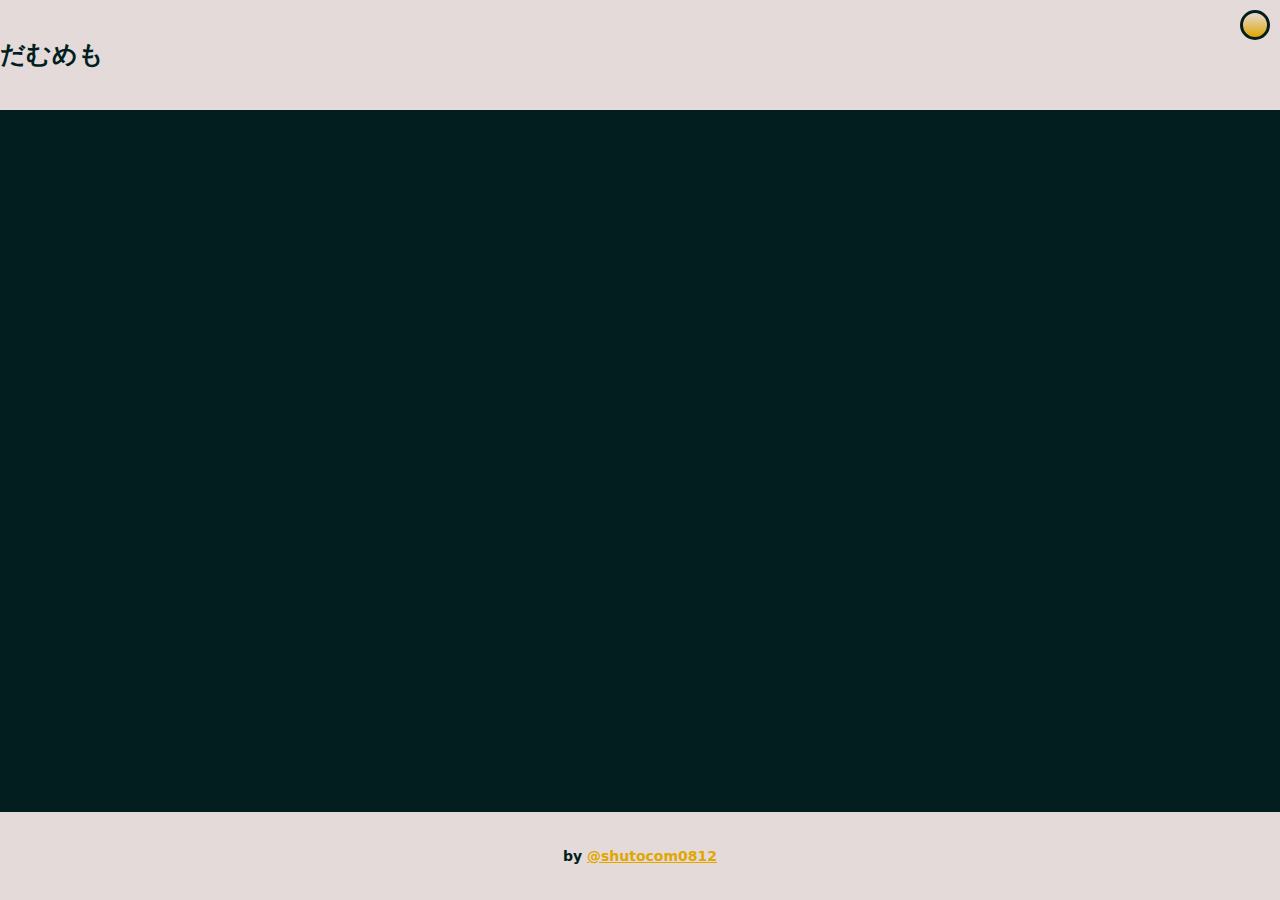
==== applications/index.html @ 17a1c6d1 "Create index.html" ====
<html lang="ja">
<head>
	<title>だむめも</title>
	<meta name="viewport" content="width=device-width,initial-scale=1.0">
	<meta name="color-scheme" content="dark light">
	<link rel="stylesheet" href="/resources/main.css?202212251000" />
	<link rel="stylesheet" href="/resources/layout.css?202212241530" />
	<script src="/resources/theme.js?202212240330" defer></script>
</head>
<body>
	<header class="header">
		<h1 class="blog-title"><a href="/" class="title-link">だむめも</a></h1>
		<nav id="headerNav" class="header-nav"></nav>
	</header>
	<main class="main">
		<article class="article">
		</article>
		<aside class="sidebar">
		</aside>
	</main>
	<footer class="footer">
		<nav id="footerNav" class="footer-nav">
			<span>by <a href="https://twitter.com/shutocom0812">@shutocom0812</a></span>
		</nav>
	</footer>
</body>
</html>
---- resources/main.css ----
/*RESET*/
fieldset{
	all: unset;
}
*, ::before, ::after{
	margin: 0;
	padding: 0;
	box-sizing: border-box;
	font-size: inherit;
}
/*ROOT*/
:root{
	--white: #E4DAD9;
	--black: #021e1e;
	--gray: #808080;
	--color1: #E5996D;
	--color2: #642327;
	--color3: #AD4133;

	--height: 2.5rem;
	--font: bold 3vw/2 sans;
	--gap: 1vw;
	--radius: 4px;
}
@media screen and (min-width: 700px) {
	:root{
		--height: 30px;
		--font: bold 14px/2 sans;
		--gap: 0.5vw;
	}
}

/*MAIN*/
html{
	font: var(--font);
	color: var(--color1);
}
body{
	min-height: 100vh;
	background: var(--color1);
}

/*COMPONENTS*/
::selection{
	color: var(--color2);
	background-color: var(--color1);
}
/*PALAGRAPH*/
p{
	text-indent: 1em;
}
/*LINK*/
a{
	color: var(--color3);
}
/*FORM*/
/*FIELDSET*/
fieldset{
	display: block;
	box-sizing: border-box;
	margin: calc(var(--gap) * 2) var(--gap);
	padding: calc(var(--gap) * 2);
	padding-top: 0;
	background-color: var(--color2);
	border: none;
	border-radius: var(--radius);
}
legend{
	padding: var(--gap) calc(var(--gap) * 2);
	background-color: var(--color2);
	font-size: 1.2em;
	color: var(--color1);
	border-radius: var(--radius);
}
/*INPUT*/
input[type="text"], input[type="number"]{
	padding: 4px;
	background: transparent;
	font: var(--font);
	color: var(--color1);
	border: 3px solid var(--color1);
	border-radius: var(--radius);
	caret-color: var(--color2);
	appearance: none;
	outline: none;
}
input[type="text"]::placeholder, input[type="number"]::placeholder{
	color: var(--color1);
	opacity: 0.8;
}
input[type="text"]:hover, input[type="number"]:hover, 
input[type="text"]:focus, input[type="number"]:focus{
	background-color: var(--color1);
	color: var(--color2);
	border-color: var(--color1);
}
input[type="text"]:hover::placeholder, input[type="number"]:hover::placeholder, 
input[type="text"]:focus::placeholder, input[type="number"]:focus::placeholder{
	color: var(--color2);
}
input[type="text"]:invalid, input[type="number"]:invalid, select:invalid{
	background-color: var(--color3);
	border-color: var(--color3);
	caret-color: var(--color1);
}
input[type="text"]:invalid:hover, input[type="number"]:invalid:hover,
input[type="text"]:invalid:focus, input[type="number"]:invalid:focus{
	background-color: var(--color1);
	border-color: var(--color3);
	caret-color: var(--color2);
}
input[type="text"]:disabled, input[type="number"]:disabled{
	border-color: var(--gray);
	color: var(--gray);
	opacity: 0.9;
}
input[type="text"]:disabled::placeholder, input[type="number"]:disabled::placeholder{
	color: var(--gray);
	opacity: 0.9;
}
input[type="radio"], input[type="checkbox"]{
	width: 0;
	height: 0;
	opacity: 0;
}
input[type="radio"] + label{
	display: inline-flex;
	padding: 0 3px;
	color: var(--color1);
	align-items: center;
	border: 3px double var(--color1);
	border-radius: var(--radius);
}
input[type="radio"]:hover + label, 
input[type="radio"]:focus + label{
	color: var(--color3);
	border-color: var(--color3);
}
input[type="radio"]:checked + label{
	background-color: var(--color1);
	color: var(--color2);
	border: 3px solid var(--color1);
}
input[type="radio"]:disabled + label{
	border-color: var(--gray);
	color: var(--gray);
	opacity: 0.9;
}
input[type="checkbox"] + label{
	position: relative;
	display: inline-block;
	width: 30px;
	height: 30px;
	background: var(--color3);
	border-radius: var(--radius);
}
input[type="checkbox"]:checked + label{
	background-color: var(--color1);
}
input[type="checkbox"]:disabled + label{
	background-color: var(--gray);
	opacity: 0.9;
}
input[type="checkbox"]:checked + label::before {
	content: "";
	display: block;
	position: absolute;
	top: 50%;
	left: 50%;
	width: 40%;
	height: 4px;
	background-color: var(--color2);
	border-radius: var(--radius);
	transform: translate(-6px, 5px) rotateZ(-135deg);
	transform-origin: 2px 2px;
}
input[type="checkbox"]:checked + label::after {
	content: "";
	display: block;
	position: absolute;
	top: 50%;
	left: 50%;
	width: 76%;
	height: 4px;
	background-color: var(--color2);
	border-radius: var(--radius);
	transform: translate(-6px, 5px) rotateZ(-45deg);
	transform-origin: 2px 2px;
}
/*BUTTON*/
button{
	padding: var(--gap);
	background: transparent;
	font: var(--font);
	border: 3px solid var(--color1);
	border-radius: var(--radius);
	outline: none;
	transition-duration: 0.1s;
}
button:hover, button:focus{
	background-color: var(--color1);
	transform: scale(0.9);
}
button:disabled{
	border-color: var(--gray);
	color: var(--gray);
	background-color: transparent;
	opacity: 0.9;
}
/*SELECT*/
select{
	background-color: transparent;
	font: var(--font);
	color: var(--color1);
	text-overflow: ellipsis;
	border: 3px solid var(--color1);
	border-radius: var(--radius);
	outline: none;
}
select:hover, select:focus{
	background-color: var(--color1);
	color: var(--color2);
	border-color: var(--color1);
}
select:disabled{
	border-color: var(--gray);
	color: var(--gray);
	opacity: 0.9;
}
option{
	font: var(--font);
}

/*THEME*/
.theme-button{
	display: flex;
	position: fixed;
	top: 10px;
	right: 10px;
	width: 30px;
	height: 30px;
	line-height: 1;
	background: linear-gradient(var(--color2) 0%, var(--color3) 100%);
	color: var(--color1);
	border: 3px solid var(--color1);
	border-radius: 50%;
	z-index: 1;
	align-items: center;
	justify-content: center;
}


/*ORIDINAL*/
strong{
	font-size: 1.2em;
	text-decoration: var(--color3) underline wavy;
}
---- resources/layout.css ----
/*LAYOUT*/
body{
	display: flex;
	min-height: 100vh;
	flex-direction: column;
}

/*HEADER*/
.header{
	display: flex;
	width: 100%;
	padding: 30px 0;
	background: var(--color2);
	justify-content: center;
	align-items: center;
	
}
.blog-title{
	display: block;
	width: 100%;
	height: 100%;
	font-size: 1.8rem;
}
.blog-title a{
	display: block;
	width: 100%;
	height: 100%;
	color: var(--color1);
	text-decoration: none;
}

/*ARTICLE*/
.main{
	display: flex;
	width: 100%;
	padding: var(--gap);
	flex-flow: row wrap;
	flex-grow: 1;
}
.article, .sidebar{
	width: 100%;
	padding: calc(var(--gap) * 2);
}
@media screen and (min-width: 700px){
	.article{
		width: 70%;
	}
	.sidebar{
		width: calc(30% - var(--gap));
		margin-left: var(--gap);
	}
}
.main-title{
	font-size: 1.5rem;
	color: var(--color2);
	text-align: center;
}

/*FOOTER*/
.footer{
	width: 100%;
	padding: 30px 0;
	background: var(--color2);
	text-align: center;
}
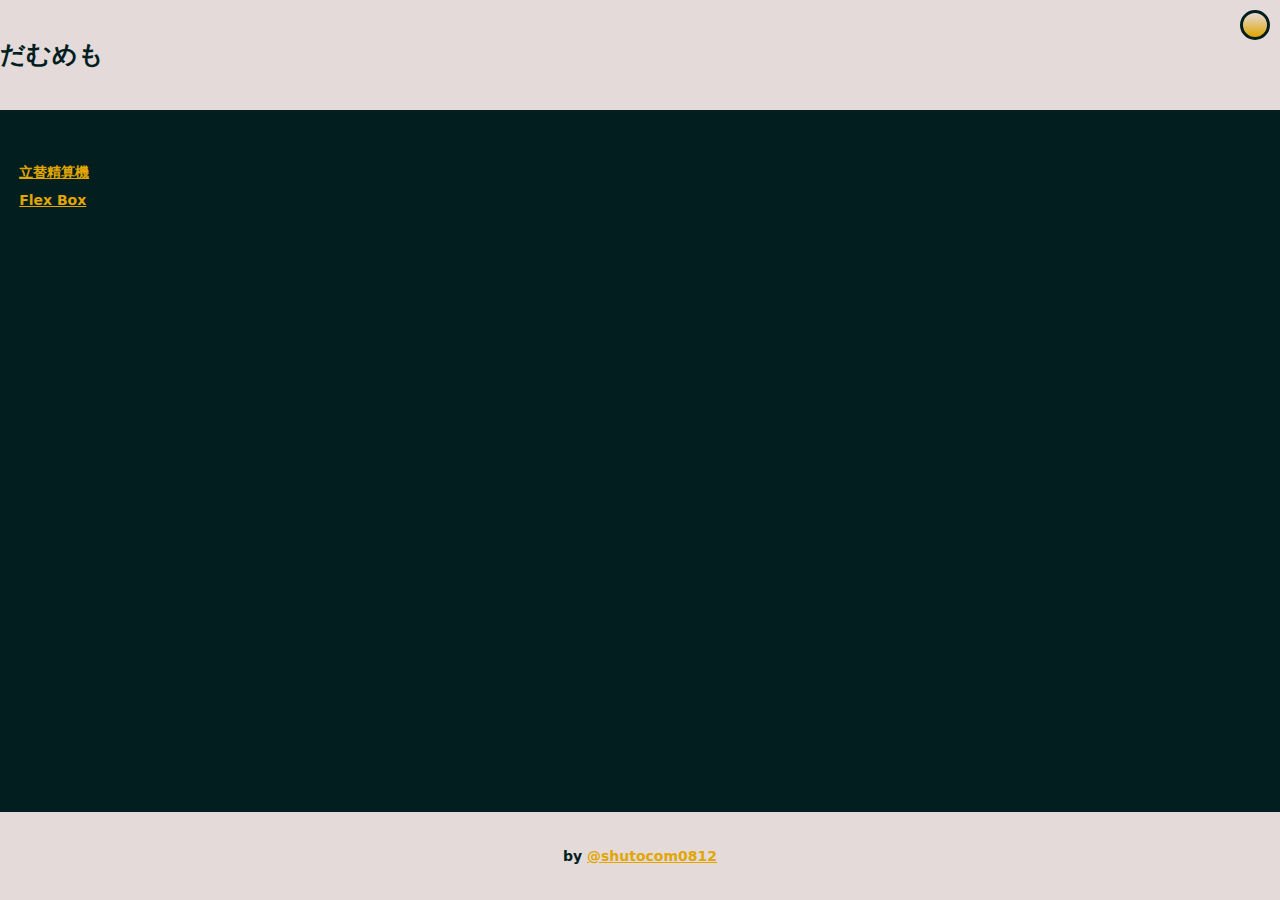
==== commit 07471ba8: "Update index.html" ====
--- a/applications/index.html
+++ b/applications/index.html
@@ -3,17 +3,28 @@
 	<title>だむめも</title>
 	<meta name="viewport" content="width=device-width,initial-scale=1.0">
 	<meta name="color-scheme" content="dark light">
-	<link rel="stylesheet" href="/resources/main.css?202212251000" />
-	<link rel="stylesheet" href="/resources/layout.css?202212241530" />
-	<script src="/resources/theme.js?202212240330" defer></script>
+	<link rel="stylesheet" href="/resources/main.css" />
+	<link rel="stylesheet" href="/resources/layout.css" />
+	<script src="/resources/theme.js" defer></script>
 </head>
 <body>
 	<header class="header">
-		<h1 class="blog-title"><a href="/" class="title-link">だむめも</a></h1>
+		<h2 class="blog-title"><a href="/" class="title-link">だむめも</a></h2>
 		<nav id="headerNav" class="header-nav"></nav>
 	</header>
 	<main class="main">
 		<article class="article">
+			<h1>ツール一覧</h1>
+			<a href="/applications/split.html">
+				<article>
+					<h2>立替精算機</h2>
+				</article>
+			</a>
+			<a href="/applications/flex.html">
+				<article>
+					<h2>Flex Box</h2>
+				</article>
+			</a>
 		</article>
 		<aside class="sidebar">
 		</aside>
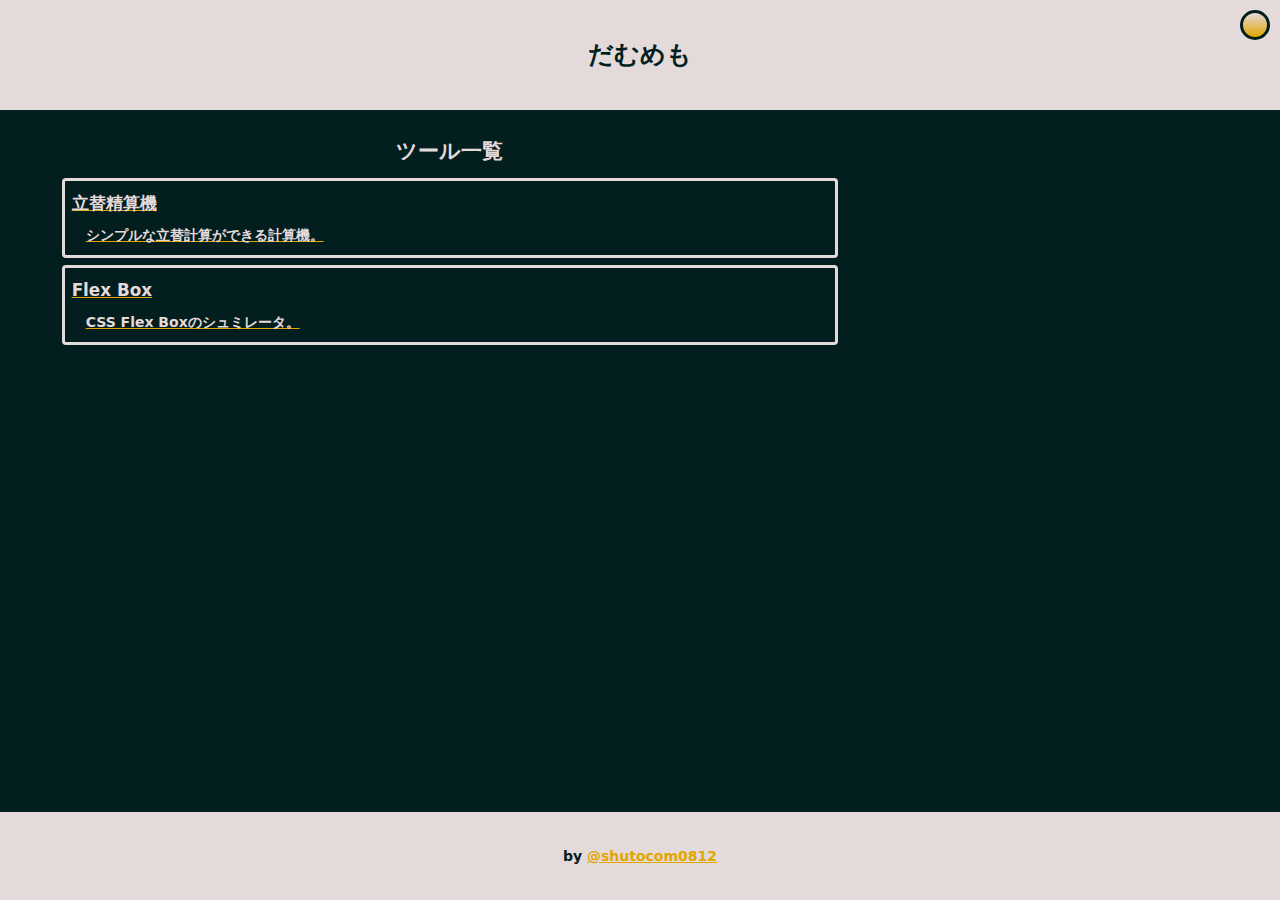
==== commit 1b763930: "Update index.html" ====
--- a/applications/index.html
+++ b/applications/index.html
@@ -1,11 +1,13 @@
+<!DOCTYPE html>
 <html lang="ja">
 <head>
-	<title>だむめも</title>
+	<title>ツール一覧 | だむめも</title>
+	<meta name="discription" content="制作したツールの一覧">
 	<meta name="viewport" content="width=device-width,initial-scale=1.0">
 	<meta name="color-scheme" content="dark light">
 	<link rel="stylesheet" href="/resources/main.css" />
 	<link rel="stylesheet" href="/resources/layout.css" />
-	<script src="/resources/theme.js" defer></script>
+	<script src="/resources/theme.js" type="module"></script>
 </head>
 <body>
 	<header class="header">
@@ -14,15 +16,17 @@
 	</header>
 	<main class="main">
 		<article class="article">
-			<h1>ツール一覧</h1>
+			<h1 class="main-title">ツール一覧</h1>
 			<a href="/applications/split.html">
-				<article>
-					<h2>立替精算機</h2>
+				<article class="article-item">
+					<h3 class="article-title">立替精算機</h3>
+					<p>シンプルな立替計算ができる計算機。</p>
 				</article>
 			</a>
 			<a href="/applications/flex.html">
-				<article>
-					<h2>Flex Box</h2>
+				<article class="article-item">
+					<h3 class="article-title">Flex Box</h3>
+					<p>CSS Flex Boxのシュミレータ。</p>
 				</article>
 			</a>
 		</article>
@@ -34,5 +38,6 @@
 			<span>by <a href="https://twitter.com/shutocom0812">@shutocom0812</a></span>
 		</nav>
 	</footer>
+	<nav id="navOption"></nav>
 </body>
 </html>
--- a/resources/main.css
+++ b/resources/main.css
@@ -7,33 +7,30 @@
 	margin: 0;
 	padding: 0;
 	box-sizing: border-box;
-	font-size: inherit;
+	font: inherit;
 }
 /*ROOT*/
 :root{
 	--white: #E4DAD9;
 	--black: #021e1e;
 	--gray: #808080;
-	--color1: #E5996D;
-	--color2: #642327;
-	--color3: #AD4133;
+	--color1: #021e1e;
+	--color2: #e4dad9;
+	--color3: #e1a600;
 
 	--height: 2.5rem;
-	--font: bold 3vw/2 sans;
 	--gap: 1vw;
 	--radius: 4px;
 }
 @media screen and (min-width: 700px) {
 	:root{
-		--height: 30px;
-		--font: bold 14px/2 sans;
 		--gap: 0.5vw;
 	}
 }
 
 /*MAIN*/
 html{
-	font: var(--font);
+	font: bold min(4vw, 14px) / 2 sans;
 	color: var(--color1);
 }
 body{
@@ -43,8 +40,8 @@
 
 /*COMPONENTS*/
 ::selection{
-	color: var(--color2);
-	background-color: var(--color1);
+	color: var(--color1);
+	background-color: var(--color3);
 }
 /*PALAGRAPH*/
 p{
@@ -74,10 +71,9 @@
 	border-radius: var(--radius);
 }
 /*INPUT*/
-input[type="text"], input[type="number"]{
+input[type="text"], input[type="number"], textarea{
 	padding: 4px;
 	background: transparent;
-	font: var(--font);
 	color: var(--color1);
 	border: 3px solid var(--color1);
 	border-radius: var(--radius);
@@ -85,37 +81,49 @@
 	appearance: none;
 	outline: none;
 }
-input[type="text"]::placeholder, input[type="number"]::placeholder{
+input[type="text"]::placeholder, 
+input[type="number"]::placeholder,
+textarea::placeholder{
 	color: var(--color1);
 	opacity: 0.8;
 }
-input[type="text"]:hover, input[type="number"]:hover, 
-input[type="text"]:focus, input[type="number"]:focus{
+input[type="text"]:hover, input[type="text"]:focus, 
+input[type="number"]:hover, input[type="number"]:focus,
+textarea:hover, textarea:focus{
 	background-color: var(--color1);
 	color: var(--color2);
 	border-color: var(--color1);
 }
-input[type="text"]:hover::placeholder, input[type="number"]:hover::placeholder, 
-input[type="text"]:focus::placeholder, input[type="number"]:focus::placeholder{
-	color: var(--color2);
-}
-input[type="text"]:invalid, input[type="number"]:invalid, select:invalid{
+input[type="text"]:hover::placeholder, input[type="text"]:focus::placeholder, 
+input[type="number"]:hover::placeholder, input[type="number"]:focus::placeholder,
+textarea:hover::placeholder, textarea:hover::placeholder{
+	color: var(--color2);
+}
+input[type="text"]:invalid, 
+input[type="number"]:invalid, 
+textarea:invalid, 
+select:invalid{
 	background-color: var(--color3);
 	border-color: var(--color3);
 	caret-color: var(--color1);
 }
-input[type="text"]:invalid:hover, input[type="number"]:invalid:hover,
-input[type="text"]:invalid:focus, input[type="number"]:invalid:focus{
+input[type="text"]:invalid:hover, input[type="text"]:invalid:focus,
+input[type="number"]:invalid:hover, input[type="number"]:invalid:focus,
+textarea:invalid:hover, textarea:invalid:focus{
 	background-color: var(--color1);
 	border-color: var(--color3);
 	caret-color: var(--color2);
 }
-input[type="text"]:disabled, input[type="number"]:disabled{
-	border-color: var(--gray);
-	color: var(--gray);
-	opacity: 0.9;
-}
-input[type="text"]:disabled::placeholder, input[type="number"]:disabled::placeholder{
+input[type="text"]:disabled, 
+input[type="number"]:disabled, 
+textarea:disabled{
+	border-color: var(--gray);
+	color: var(--gray);
+	opacity: 0.9;
+}
+input[type="text"]:disabled::placeholder, 
+input[type="number"]:disabled::placeholder, 
+textarea:disabled::placeholder{
 	color: var(--gray);
 	opacity: 0.9;
 }
@@ -129,7 +137,7 @@
 	padding: 0 3px;
 	color: var(--color1);
 	align-items: center;
-	border: 3px double var(--color1);
+	border: 5px double var(--color1);
 	border-radius: var(--radius);
 }
 input[type="radio"]:hover + label, 
@@ -140,7 +148,7 @@
 input[type="radio"]:checked + label{
 	background-color: var(--color1);
 	color: var(--color2);
-	border: 3px solid var(--color1);
+	border-color: var(--color1);
 }
 input[type="radio"]:disabled + label{
 	border-color: var(--gray);
@@ -192,7 +200,6 @@
 button{
 	padding: var(--gap);
 	background: transparent;
-	font: var(--font);
 	border: 3px solid var(--color1);
 	border-radius: var(--radius);
 	outline: none;
@@ -211,7 +218,6 @@
 /*SELECT*/
 select{
 	background-color: transparent;
-	font: var(--font);
 	color: var(--color1);
 	text-overflow: ellipsis;
 	border: 3px solid var(--color1);
@@ -227,9 +233,6 @@
 	border-color: var(--gray);
 	color: var(--gray);
 	opacity: 0.9;
-}
-option{
-	font: var(--font);
 }
 
 /*THEME*/
@@ -249,10 +252,3 @@
 	align-items: center;
 	justify-content: center;
 }
-
-
-/*ORIDINAL*/
-strong{
-	font-size: 1.2em;
-	text-decoration: var(--color3) underline wavy;
-}
--- a/resources/layout.css
+++ b/resources/layout.css
@@ -3,6 +3,7 @@
 	display: flex;
 	min-height: 100vh;
 	flex-direction: column;
+	align-items: center;
 }
 
 /*HEADER*/
@@ -18,13 +19,10 @@
 .blog-title{
 	display: block;
 	width: 100%;
-	height: 100%;
 	font-size: 1.8rem;
+	text-align: center;
 }
 .blog-title a{
-	display: block;
-	width: 100%;
-	height: 100%;
 	color: var(--color1);
 	text-decoration: none;
 }
@@ -55,6 +53,22 @@
 	color: var(--color2);
 	text-align: center;
 }
+.article a{
+	display: block;
+	width: 90%;
+	margin: var(--gap) auto;
+}
+.article-item{
+	width: 100%;
+	padding: var(--gap);
+	border: solid 3px var(--color2);
+	color: var(--color2);
+	text-decoration: none;
+	border-radius: var(--radius);
+}
+.article-title{
+	font-size: 1.2rem;
+}
 
 /*FOOTER*/
 .footer{
@@ -63,3 +77,71 @@
 	background: var(--color2);
 	text-align: center;
 }
+
+/*NAVI-OPTION*/
+#navOption{
+	display: flex;
+	position: fixed;
+	width: 100vw;
+	height: 100vh;
+	flex-direction: column;
+	align-items: center;
+	visibility: hidden;
+	z-index: 10;
+}
+#navOption *{
+	visibility: visible;
+}
+
+/*THEME*/
+.theme-button{
+	position: fixed;
+	top: 10px;
+	right: 10px;
+	width: 30px;
+	height: 30px;
+	line-height: 1;
+	background: linear-gradient(var(--color2) 0%, var(--color3) 100%);
+	color: var(--color1);
+	border: 3px solid var(--color1);
+	border-radius: 50%;
+}
+/*MODAL*/
+.modal-back{
+	position: fixed;
+	display: flex;
+	width: 100vw;
+	height: 100vh;
+	inset: 0;
+	background: rgba(0, 0, 0, 0.8);
+	backdrop-filter: blur(2px);
+	z-index: 1;
+	align-items: center;
+	justify-content: center;
+}
+.modal-window{
+	display: flex;
+	flex-direction: column;
+	align-items: center;
+	justify-content: space-around;
+	width: min(90vw, 400px);
+	padding: 20px 10px;
+	background: var(--color2);
+	color: var(--color1);
+	word-break: break-all;
+	border-radius: var(--radius);
+}
+
+/*TOAST*/
+.toast{
+	position: fixed;
+	bottom: 5vh;
+	padding: var(--gap) calc(var(--gap) * 3);
+	border-radius: var(--radius);
+	background: rgba(255, 255, 255, 0.6);
+	color: rgba(0, 0, 0, 1);
+	z-index: 2;
+}
+.close{
+	display: none;
+}
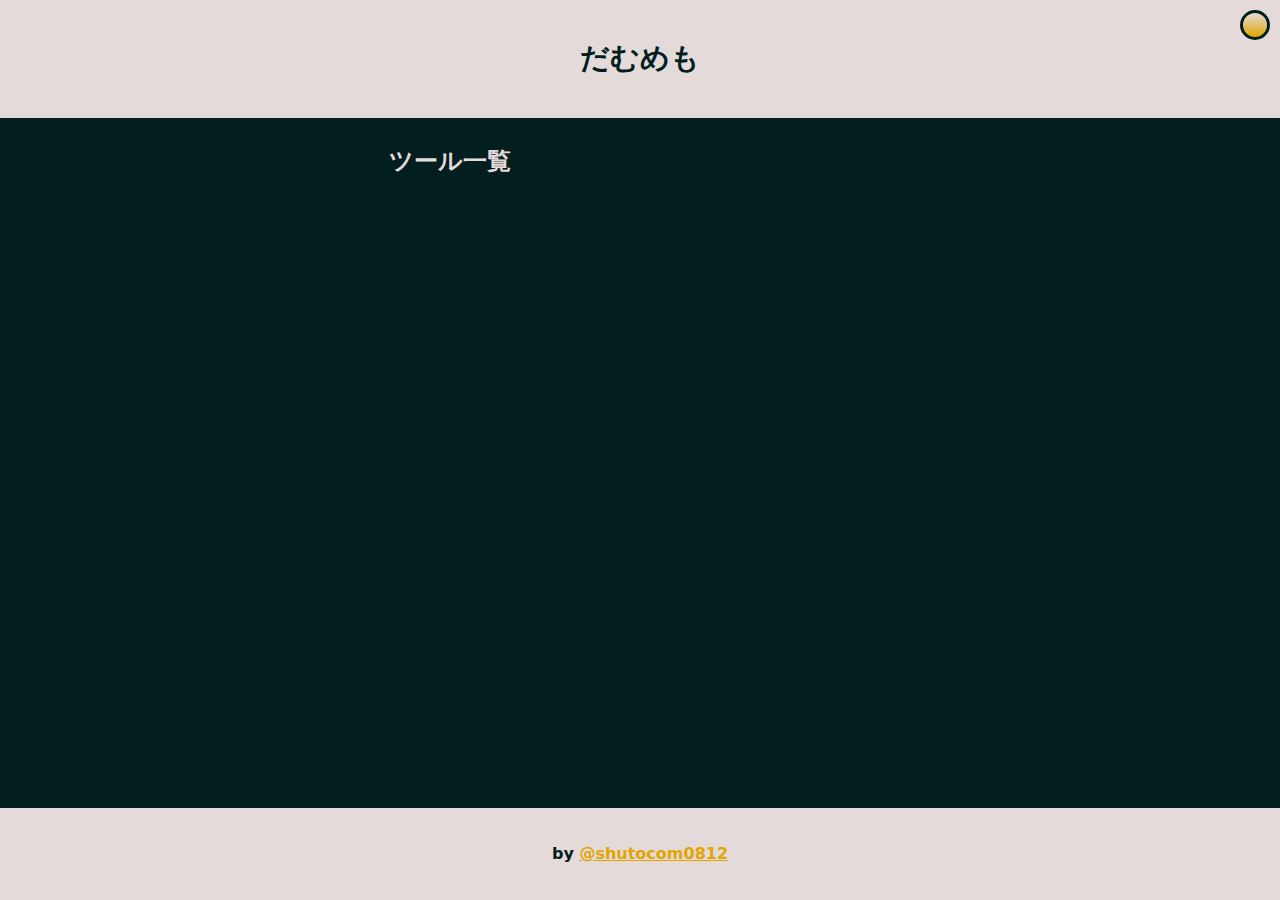
==== commit df24b216: "Update index.html" ====
--- a/applications/index.html
+++ b/applications/index.html
@@ -2,12 +2,13 @@
 <html lang="ja">
 <head>
 	<title>ツール一覧 | だむめも</title>
-	<meta name="discription" content="制作したツールの一覧">
+	<meta name="description" content="制作したツールの一覧">
 	<meta name="viewport" content="width=device-width,initial-scale=1.0">
 	<meta name="color-scheme" content="dark light">
 	<link rel="stylesheet" href="/resources/main.css" />
 	<link rel="stylesheet" href="/resources/layout.css" />
 	<script src="/resources/theme.js" type="module"></script>
+	<script src="/resources/indexpage.js" type="module"></script>
 </head>
 <body>
 	<header class="header">
@@ -15,20 +16,8 @@
 		<nav id="headerNav" class="header-nav"></nav>
 	</header>
 	<main class="main">
-		<article class="article">
+		<article id="articles" class="article">
 			<h1 class="main-title">ツール一覧</h1>
-			<a href="/applications/split.html">
-				<article class="article-item">
-					<h3 class="article-title">立替精算機</h3>
-					<p>シンプルな立替計算ができる計算機。</p>
-				</article>
-			</a>
-			<a href="/applications/flex.html">
-				<article class="article-item">
-					<h3 class="article-title">Flex Box</h3>
-					<p>CSS Flex Boxのシュミレータ。</p>
-				</article>
-			</a>
 		</article>
 		<aside class="sidebar">
 		</aside>
--- a/resources/main.css
+++ b/resources/main.css
@@ -30,11 +30,10 @@
 
 /*MAIN*/
 html{
-	font: bold min(4vw, 14px) / 2 sans;
+	font: bold 1rem / 2 sans;
 	color: var(--color1);
 }
 body{
-	min-height: 100vh;
 	background: var(--color1);
 }
 
@@ -196,6 +195,16 @@
 	transform: translate(-6px, 5px) rotateZ(-45deg);
 	transform-origin: 2px 2px;
 }
+input[type="range"]{
+	appearance: none;
+	-webkit-appearance: none;
+	cursor: pointer;
+	background: var(--gray);
+	height: 4px;
+	border-radius: var(--radius);
+	outline: 0;
+	accent-color: var(--color3);
+}
 /*BUTTON*/
 button{
 	padding: var(--gap);
@@ -234,21 +243,3 @@
 	color: var(--gray);
 	opacity: 0.9;
 }
-
-/*THEME*/
-.theme-button{
-	display: flex;
-	position: fixed;
-	top: 10px;
-	right: 10px;
-	width: 30px;
-	height: 30px;
-	line-height: 1;
-	background: linear-gradient(var(--color2) 0%, var(--color3) 100%);
-	color: var(--color1);
-	border: 3px solid var(--color1);
-	border-radius: 50%;
-	z-index: 1;
-	align-items: center;
-	justify-content: center;
-}
